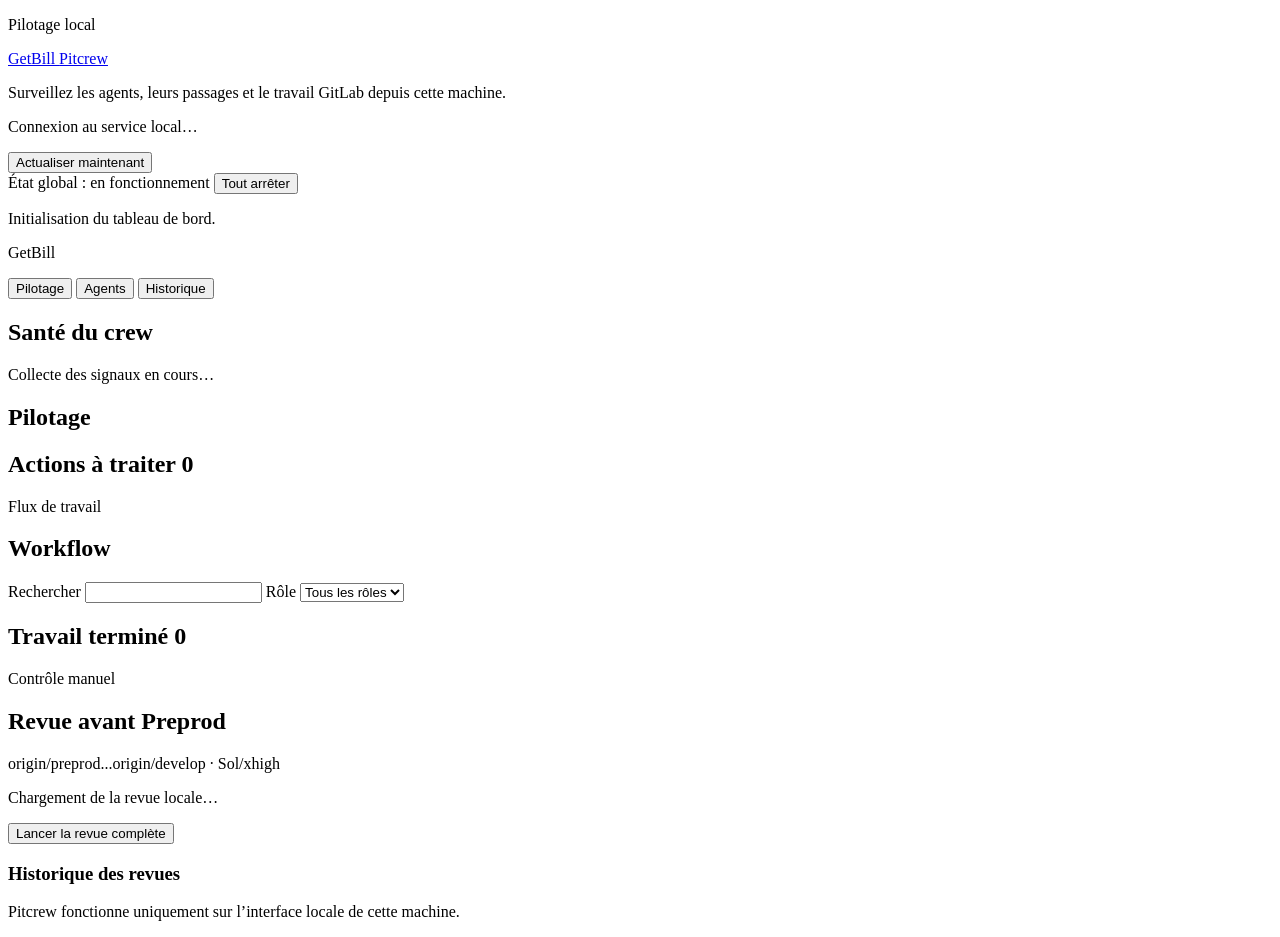
==== dashboard/index.html @ 16e0da6b "fix: wire dashboard application shell" ====
<!doctype html>
<html lang="fr">
<head>
  <meta charset="utf-8">
  <meta name="viewport" content="width=device-width, initial-scale=1">
  <meta name="pitcrew-session" content="__PITCREW_SESSION_TOKEN__">
  <title>Pitcrew · GetBill</title>
  <link rel="stylesheet" href="/assets/styles.css">
</head>
<body>
  <header id="app-header" class="app-header">
    <div>
      <p class="eyebrow">Pilotage local</p>
      <a class="brand" href="#pilotage" aria-label="Pitcrew · Pilotage">GetBill <span>Pitcrew</span></a>
      <p class="header-copy">Surveillez les agents, leurs passages et le travail GitLab depuis cette machine.</p>
    </div>
    <div class="refresh-panel">
      <p id="refresh-state">Connexion au service local…</p>
      <button id="refresh-button" class="button button-primary" type="button">Actualiser maintenant</button>
      <div id="global-actions" class="global-actions" aria-live="polite">
        <span id="global-state" class="global-state">État global : en fonctionnement</span>
        <button id="global-stop-button" class="button button-danger" type="button">Tout arrêter</button>
        <button id="global-resume-button" class="button button-primary" type="button" hidden>Réactiver les agents</button>
        <p id="global-action-status" class="action-state" aria-live="polite"></p>
      </div>
    </div>
  </header>

  <p id="operational-status" class="sr-only" aria-live="polite">Initialisation du tableau de bord.</p>

  <div class="app-shell">
    <aside class="app-sidebar" aria-label="Navigation et santé du crew">
      <p class="project-name">GetBill</p>
      <nav id="app-navigation" aria-label="Vues du tableau de bord">
        <button class="nav-item" type="button" data-view-target="pilotage">Pilotage</button>
        <button class="nav-item" type="button" data-view-target="agents">Agents</button>
        <button class="nav-item" type="button" data-view-target="history">Historique</button>
      </nav>
      <section id="crew-health" aria-labelledby="crew-health-title">
        <h2 id="crew-health-title">Santé du crew</h2>
        <p>Collecte des signaux en cours…</p>
      </section>
    </aside>

    <main class="app-main">
      <section id="view-pilotage" data-view="pilotage" aria-labelledby="pilotage-title">
        <h1 id="pilotage-title" tabindex="-1">Pilotage</h1>
        <div id="pilotage-source-state" aria-live="polite"></div>

        <section id="action-queue" class="panel" aria-labelledby="action-queue-title">
          <h2 id="action-queue-title">Actions à traiter <span id="action-queue-count">0</span></h2>
          <div id="action-queue-list" class="action-queue-list" aria-live="polite"></div>
          <div id="action-queue-more"></div>
        </section>

        <section id="workflow-board" class="panel" aria-labelledby="workflow-board-title">
          <div class="section-heading">
            <div>
              <p class="eyebrow">Flux de travail</p>
              <h2 id="workflow-board-title">Workflow</h2>
            </div>
            <div class="filters">
              <label for="workflow-search">Rechercher
                <input id="workflow-search" name="workflow-search" type="search">
              </label>
              <label for="workflow-role">Rôle
                <select id="workflow-role" name="workflow-role">
                  <option value="">Tous les rôles</option>
                </select>
              </label>
            </div>
          </div>
          <div id="workflow-board-content" class="work-grid workflow-columns" aria-live="polite"></div>
        </section>

        <section id="done-work" class="panel" aria-labelledby="done-work-title">
          <h2 id="done-work-title">Travail terminé <span id="done-count">0</span></h2>
          <ol id="done-list"></ol>
        </section>

        <section id="proposals" class="panel proposal-panel" aria-labelledby="proposals-title" hidden>
          <div class="section-heading">
            <div>
              <p class="eyebrow">Validation humaine</p>
              <h2 id="proposals-title">Propositions à examiner</h2>
            </div>
            <p id="proposal-state" class="section-note">Aucune proposition chargée</p>
          </div>
          <div id="proposal-list" class="proposal-list" aria-live="polite"></div>
        </section>

        <section id="decision-banner" class="panel decision-panel" aria-labelledby="decision-title" hidden>
          <div class="section-heading">
            <div>
              <p class="eyebrow">Action requise</p>
              <h2 id="decision-title">Décision à prendre</h2>
            </div>
            <p class="section-note">L’agent reprendra automatiquement après votre réponse</p>
          </div>
          <div id="decision-content" aria-live="polite"></div>
        </section>

        <section id="overview" class="panel overview" aria-labelledby="overview-title" hidden>
          <div class="section-heading">
            <div>
              <p class="eyebrow">Vue d’ensemble</p>
              <h2 id="overview-title">État opérationnel</h2>
            </div>
            <p class="section-note">Mise à jour locale toutes les 10 secondes</p>
          </div>
          <div id="global-banner" class="banner banner-neutral">Collecte des premiers signaux…</div>
          <div id="overview-metrics" class="metric-grid">
            <article class="metric"><span>Actifs</span><strong id="metric-active">—</strong></article>
            <article class="metric"><span>Arrêtés</span><strong id="metric-stopped">—</strong></article>
            <article class="metric"><span>En cours</span><strong id="metric-running">—</strong></article>
            <article class="metric"><span>Alertes</span><strong id="metric-warning">—</strong></article>
            <article class="metric"><span>Échecs</span><strong id="metric-failed">—</strong></article>
            <article class="metric"><span>Jetons · 7 jours</span><strong id="metric-tokens-7d">—</strong></article>
            <article class="metric"><span>Coût estimé · 7 jours</span><strong id="metric-cost-7d">—</strong></article>
          </div>
          <p id="overview-usage-note" class="usage-note" aria-live="polite"></p>
        </section>

        <section id="preprod-review" class="panel preprod-review-panel" aria-labelledby="preprod-review-title">
          <div class="section-heading">
            <div>
              <p class="eyebrow">Contrôle manuel</p>
              <h2 id="preprod-review-title">Revue avant Preprod</h2>
              <p class="section-note">origin/preprod...origin/develop · Sol/xhigh</p>
            </div>
            <p id="preprod-review-state" class="section-note" aria-live="polite">Chargement de la revue locale…</p>
          </div>
          <div class="preprod-review-controls">
            <button id="preprod-review-trigger" class="button button-primary" type="button">Lancer la revue complète</button>
            <button id="preprod-review-stop" class="button button-danger" type="button" hidden>Arrêter la revue</button>
          </div>
          <p id="preprod-review-action-status" class="action-state" aria-live="polite"></p>
          <div id="preprod-review-report" class="preprod-review-report" aria-live="polite"></div>
          <section id="preprod-review-history" aria-labelledby="preprod-review-history-title">
            <h3 id="preprod-review-history-title">Historique des revues</h3>
            <ol id="preprod-review-history-list" class="preprod-review-history-list"></ol>
          </section>
        </section>

        <section id="gitlab-work" aria-labelledby="gitlab-title" hidden>
          <div class="section-heading">
            <div>
              <p class="eyebrow">Synchronisation distante</p>
              <h2 id="gitlab-title">Travail GitLab</h2>
            </div>
            <p id="gitlab-state" class="section-note">En attente du premier relevé</p>
          </div>
          <section id="merge-requests" class="merge-requests-panel" aria-labelledby="merge-requests-title">
            <div class="section-heading">
              <div>
                <p class="eyebrow">Validation</p>
                <h3 id="merge-requests-title">Merge requests ouvertes</h3>
              </div>
              <p id="merge-requests-state" class="section-note">Aucune MR chargée</p>
            </div>
            <div id="merge-request-list" class="merge-request-list" aria-live="polite"></div>
          </section>
          <div id="gitlab-groups" class="work-grid"></div>
        </section>
      </section>

      <section id="view-agents" data-view="agents" aria-labelledby="agents-view-title" hidden>
        <h1 id="agents-view-title" tabindex="-1">Agents</h1>
        <div id="agents-source-state" aria-live="polite"></div>

        <section id="live-agents" class="panel live-panel" aria-labelledby="live-agents-title">
          <div class="section-heading">
            <div>
              <p class="eyebrow">Temps réel</p>
              <h2 id="live-agents-title">Agents en cours</h2>
            </div>
            <p class="section-note">État local · actualisé toutes les 10 secondes</p>
          </div>
          <div id="live-agent-grid" class="live-agent-grid" aria-live="polite"></div>
        </section>

        <section id="agents" aria-labelledby="agents-title">
          <div class="section-heading">
            <div>
              <p class="eyebrow">Automatisation</p>
              <h2 id="agents-title">Agents activés</h2>
            </div>
            <p class="section-note">Déclenchement et contrôle agent par agent</p>
          </div>
          <div id="agent-list">
            <div id="agent-grid" class="agent-grid" aria-busy="true"></div>
          </div>

          <details id="disabled-roles" class="disabled-panel">
            <summary>Rôles désactivés <span id="disabled-count">0</span></summary>
            <div id="disabled-list" class="disabled-list"></div>
          </details>
        </section>
      </section>

      <section id="view-history" data-view="history" aria-labelledby="history-view-title" hidden>
        <h1 id="history-view-title" tabindex="-1">Historique</h1>
        <div id="history-source-state" aria-live="polite"></div>

        <section id="activity" class="panel" aria-labelledby="activity-title">
          <div class="section-heading">
            <div>
              <p class="eyebrow">Sept derniers jours</p>
              <h2 id="activity-title">Activité des agents</h2>
            </div>
          </div>
          <form id="history-filters" class="filters">
            <label for="history-skill">Agent
              <select id="history-skill" name="skill">
                <option value="">Tous les agents</option>
              </select>
            </label>
            <label for="history-outcome">Résultat
              <select id="history-outcome" name="outcome">
                <option value="">Tous les résultats</option>
                <option value="success">Succès</option>
                <option value="noop">Sans action</option>
                <option value="failed">Échec</option>
                <option value="interrupted">Interrompu</option>
              </select>
            </label>
            <button class="button" type="submit">Appliquer les filtres</button>
          </form>
          <ol id="activity-list" class="activity-list"></ol>
        </section>
      </section>
    </main>
  </div>

  <dialog id="detail-panel" aria-labelledby="detail-title">
    <header>
      <h2 id="detail-title">Détail</h2>
      <button id="detail-close" class="button" type="button">Fermer</button>
    </header>
    <div id="detail-content"></div>
    <p id="detail-action-status" class="sr-only" aria-live="polite"></p>
  </dialog>

  <footer>
    <p>Pitcrew fonctionne uniquement sur l’interface locale de cette machine.</p>
  </footer>

  <script type="module" src="/assets/app.js"></script>
</body>
</html>
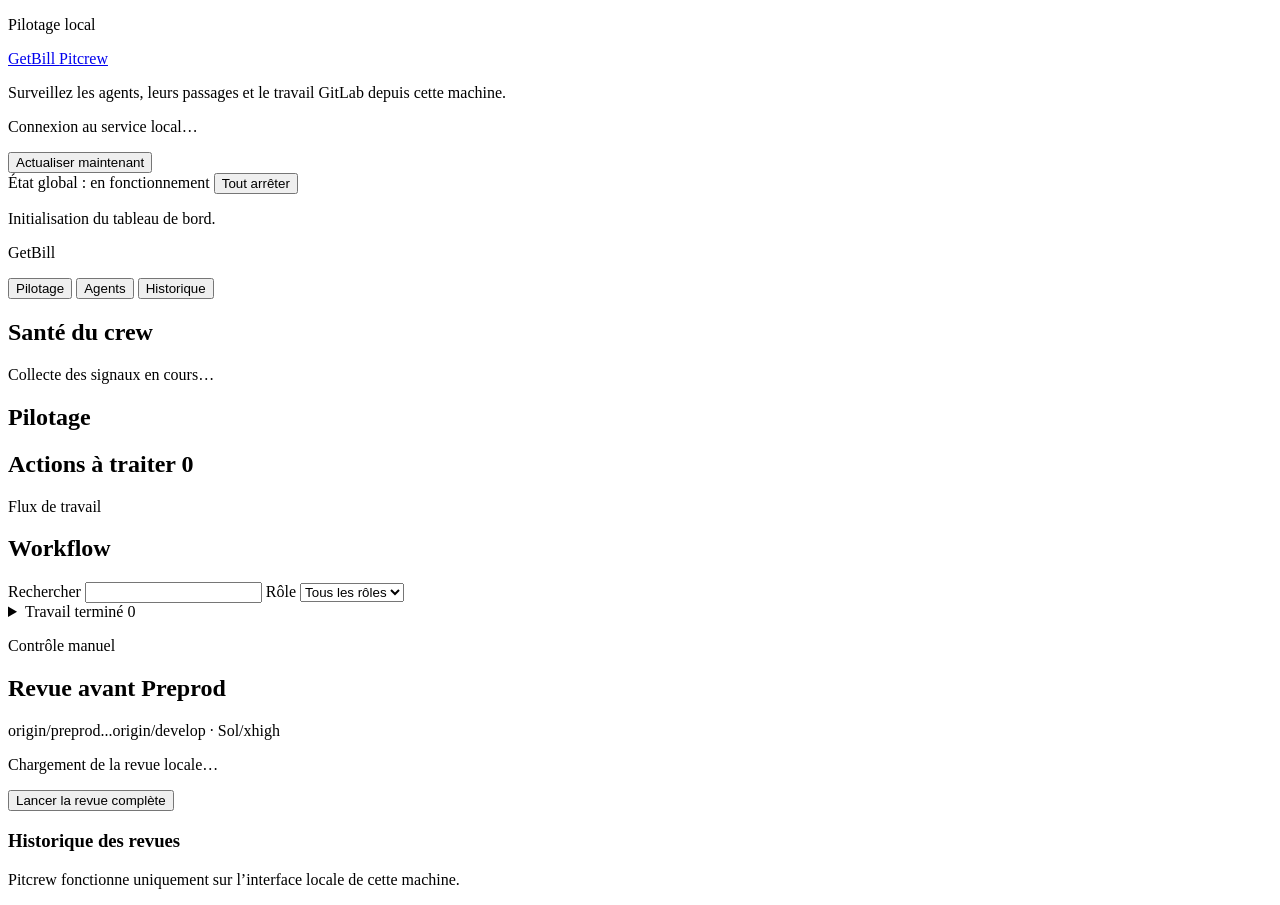
==== commit b7ce0b08: "fix: tighten daily dashboard interactions" ====
--- a/dashboard/index.html
+++ b/dashboard/index.html
@@ -73,10 +73,10 @@
           <div id="workflow-board-content" class="work-grid workflow-columns" aria-live="polite"></div>
         </section>
 
-        <section id="done-work" class="panel" aria-labelledby="done-work-title">
-          <h2 id="done-work-title">Travail terminé <span id="done-count">0</span></h2>
+        <details id="done-work" class="panel">
+          <summary id="done-work-title">Travail terminé <span id="done-count">0</span></summary>
           <ol id="done-list"></ol>
-        </section>
+        </details>
 
         <section id="proposals" class="panel proposal-panel" aria-labelledby="proposals-title" hidden>
           <div class="section-heading">
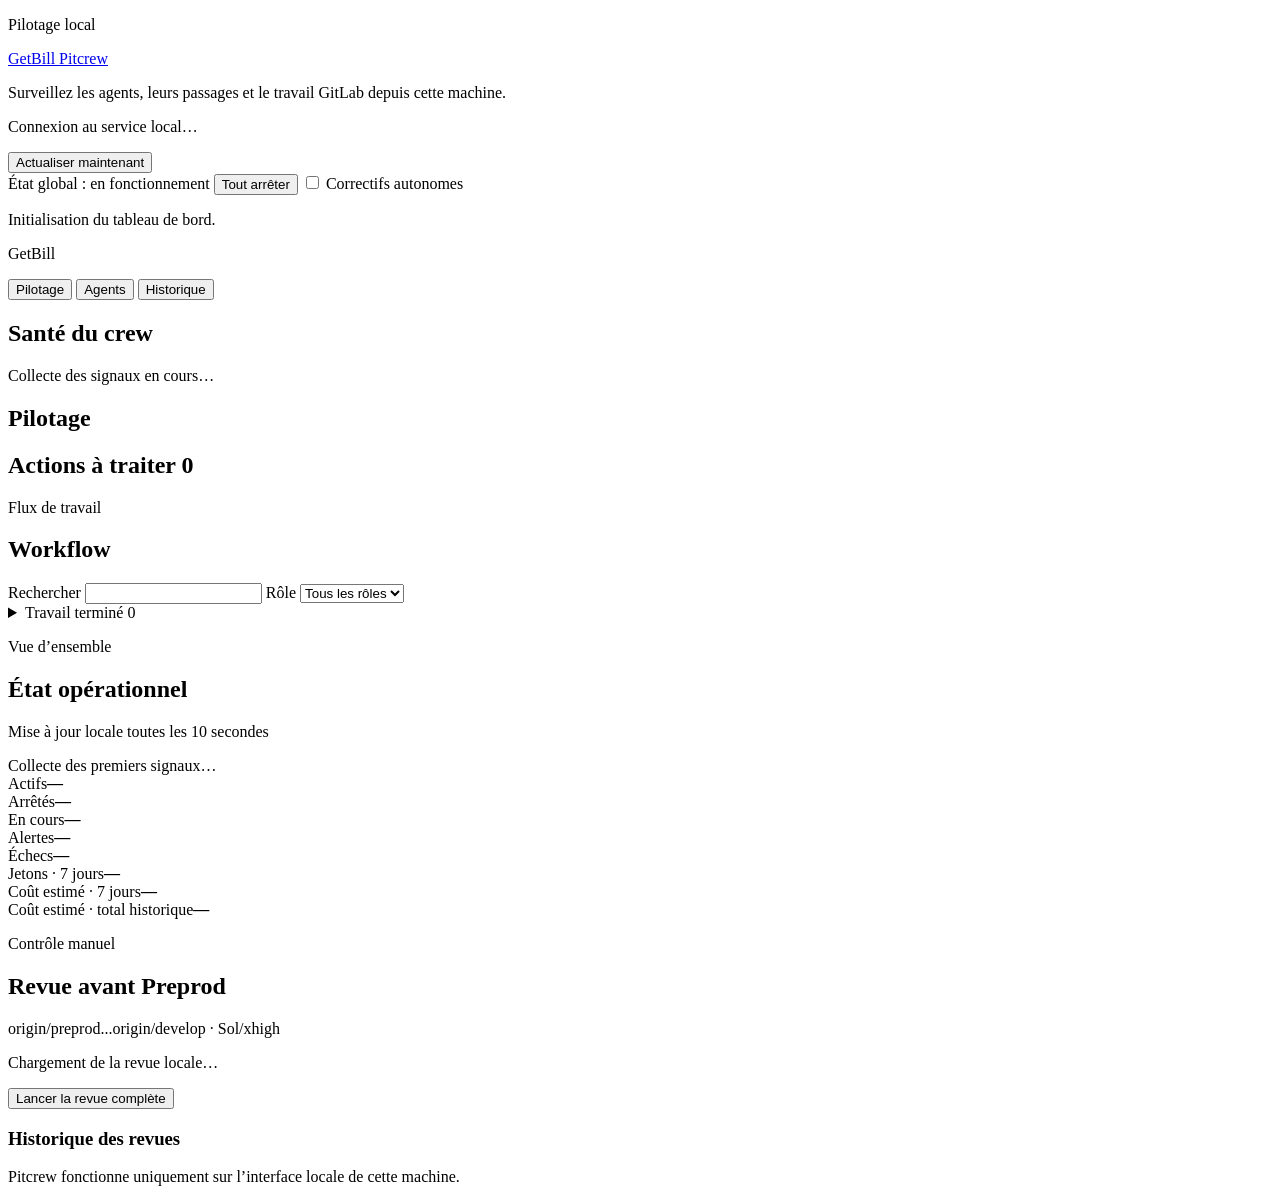
==== commit 7a7918d3: "feat: coordinate durable ticket runs" ====
--- a/dashboard/index.html
+++ b/dashboard/index.html
@@ -21,6 +21,10 @@
         <span id="global-state" class="global-state">État global : en fonctionnement</span>
         <button id="global-stop-button" class="button button-danger" type="button">Tout arrêter</button>
         <button id="global-resume-button" class="button button-primary" type="button" hidden>Réactiver les agents</button>
+        <label class="fix-autonomy-control" for="fix-autonomy-toggle">
+          <input id="fix-autonomy-toggle" type="checkbox">
+          Correctifs autonomes
+        </label>
         <p id="global-action-status" class="action-state" aria-live="polite"></p>
       </div>
     </div>
@@ -100,7 +104,7 @@
           <div id="decision-content" aria-live="polite"></div>
         </section>
 
-        <section id="overview" class="panel overview" aria-labelledby="overview-title" hidden>
+        <section id="overview" class="panel overview" aria-labelledby="overview-title">
           <div class="section-heading">
             <div>
               <p class="eyebrow">Vue d’ensemble</p>
@@ -117,6 +121,7 @@
             <article class="metric"><span>Échecs</span><strong id="metric-failed">—</strong></article>
             <article class="metric"><span>Jetons · 7 jours</span><strong id="metric-tokens-7d">—</strong></article>
             <article class="metric"><span>Coût estimé · 7 jours</span><strong id="metric-cost-7d">—</strong></article>
+            <article class="metric"><span>Coût estimé · total historique</span><strong id="metric-cost-total">—</strong></article>
           </div>
           <p id="overview-usage-note" class="usage-note" aria-live="polite"></p>
         </section>
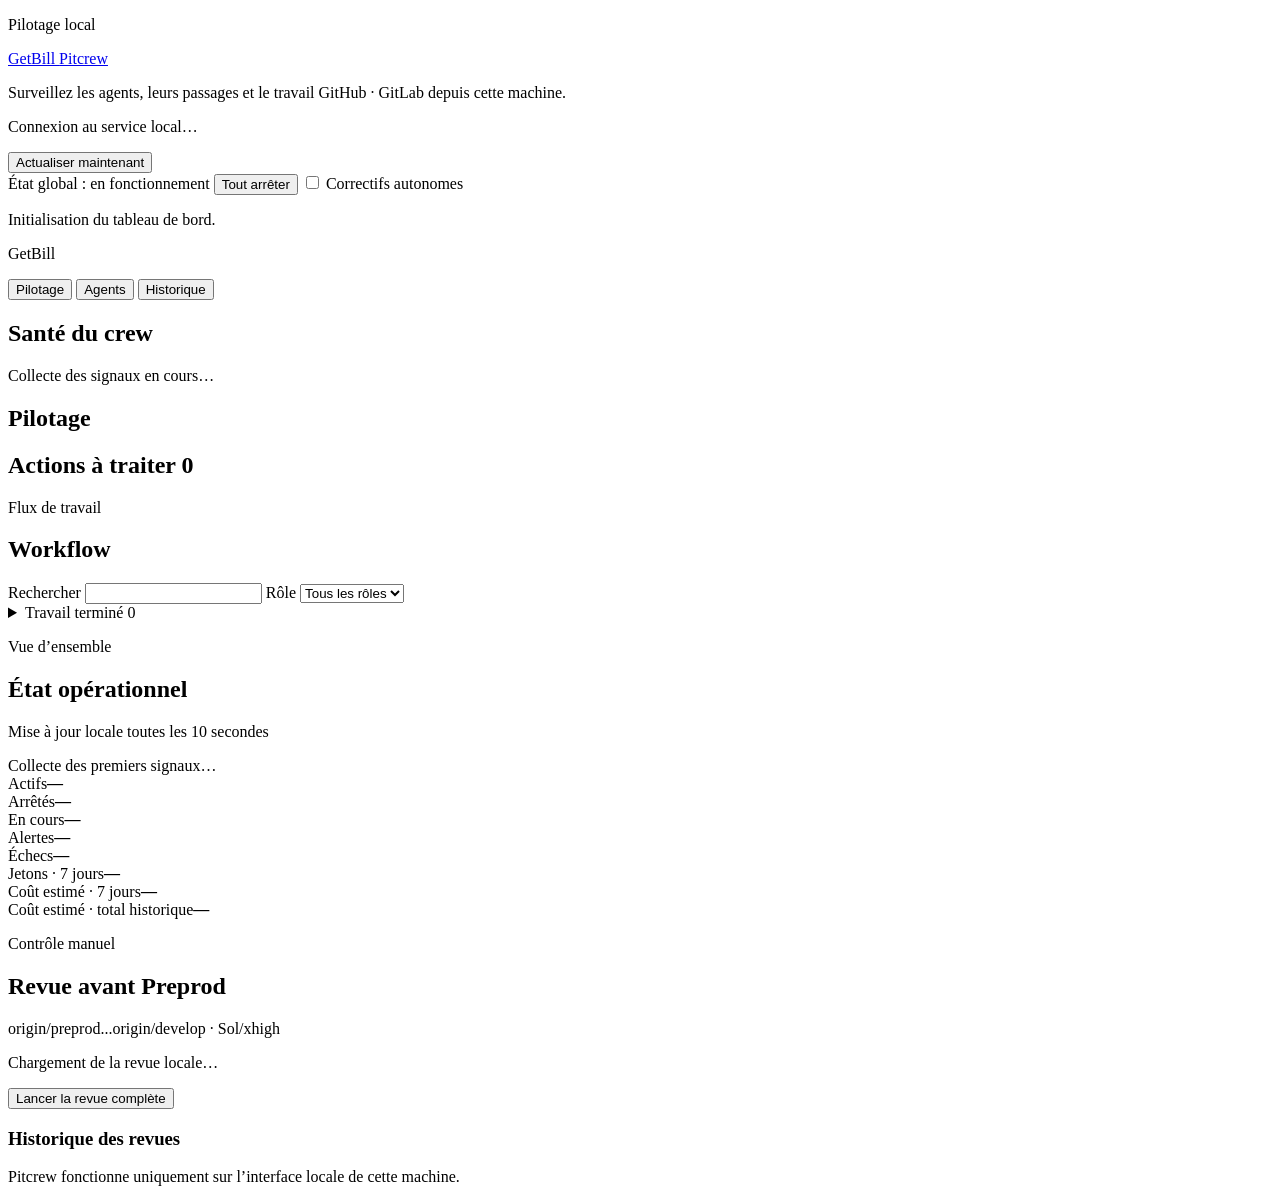
==== commit 819ffb11: "feat: render provider-neutral forge work" ====
--- a/dashboard/index.html
+++ b/dashboard/index.html
@@ -12,7 +12,7 @@
     <div>
       <p class="eyebrow">Pilotage local</p>
       <a class="brand" href="#pilotage" aria-label="Pitcrew · Pilotage">GetBill <span>Pitcrew</span></a>
-      <p class="header-copy">Surveillez les agents, leurs passages et le travail GitLab depuis cette machine.</p>
+      <p class="header-copy">Surveillez les agents, leurs passages et le travail GitHub · GitLab depuis cette machine.</p>
     </div>
     <div class="refresh-panel">
       <p id="refresh-state">Connexion au service local…</p>
@@ -147,25 +147,25 @@
           </section>
         </section>
 
-        <section id="gitlab-work" aria-labelledby="gitlab-title" hidden>
+        <section id="forge-work" aria-labelledby="forge-title" hidden>
           <div class="section-heading">
             <div>
               <p class="eyebrow">Synchronisation distante</p>
-              <h2 id="gitlab-title">Travail GitLab</h2>
-            </div>
-            <p id="gitlab-state" class="section-note">En attente du premier relevé</p>
-          </div>
-          <section id="merge-requests" class="merge-requests-panel" aria-labelledby="merge-requests-title">
+              <h2 id="forge-title">Travail GitHub · GitLab</h2>
+            </div>
+            <p id="forge-state" class="section-note">En attente du premier relevé</p>
+          </div>
+          <section id="changes" class="changes-panel" aria-labelledby="changes-title">
             <div class="section-heading">
               <div>
                 <p class="eyebrow">Validation</p>
-                <h3 id="merge-requests-title">Merge requests ouvertes</h3>
+                <h3 id="changes-title">Changements ouverts</h3>
               </div>
-              <p id="merge-requests-state" class="section-note">Aucune MR chargée</p>
-            </div>
-            <div id="merge-request-list" class="merge-request-list" aria-live="polite"></div>
+              <p id="changes-state" class="section-note">Aucun changement chargé</p>
+            </div>
+            <div id="change-list" class="change-list" aria-live="polite"></div>
           </section>
-          <div id="gitlab-groups" class="work-grid"></div>
+          <div id="forge-groups" class="work-grid"></div>
         </section>
       </section>
 
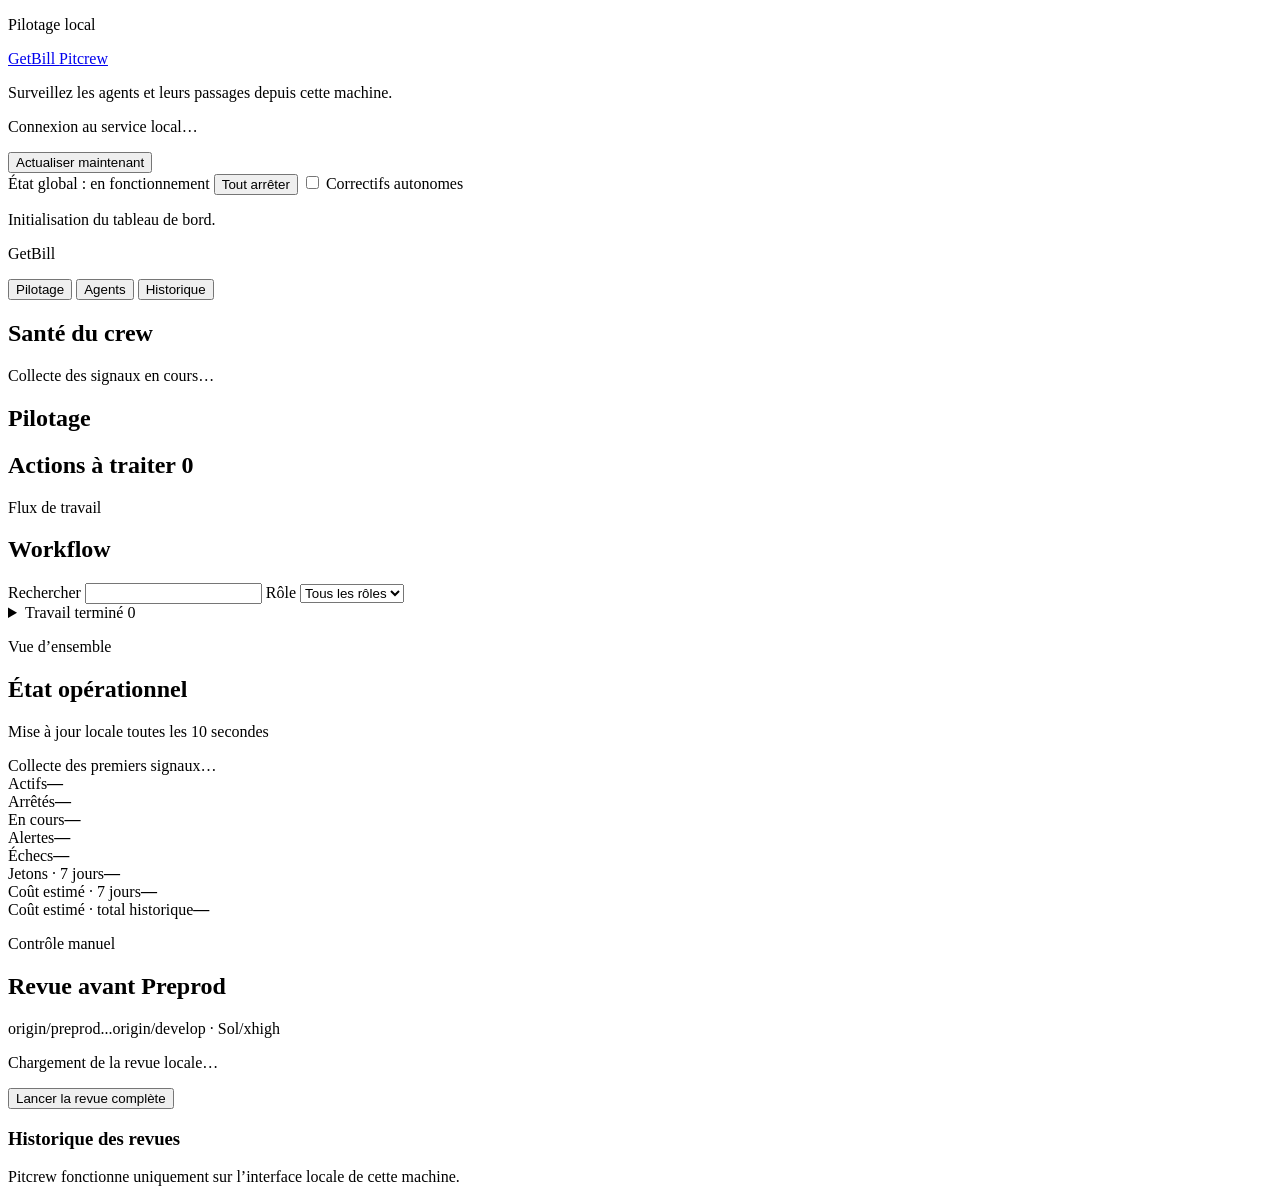
==== commit e837538a: "fix: remove duplicate forge dashboard" ====
--- a/dashboard/index.html
+++ b/dashboard/index.html
@@ -12,7 +12,7 @@
     <div>
       <p class="eyebrow">Pilotage local</p>
       <a class="brand" href="#pilotage" aria-label="Pitcrew · Pilotage">GetBill <span>Pitcrew</span></a>
-      <p class="header-copy">Surveillez les agents, leurs passages et le travail GitHub · GitLab depuis cette machine.</p>
+      <p class="header-copy">Surveillez les agents et leurs passages depuis cette machine.</p>
     </div>
     <div class="refresh-panel">
       <p id="refresh-state">Connexion au service local…</p>
@@ -147,26 +147,6 @@
           </section>
         </section>
 
-        <section id="forge-work" aria-labelledby="forge-title" hidden>
-          <div class="section-heading">
-            <div>
-              <p class="eyebrow">Synchronisation distante</p>
-              <h2 id="forge-title">Travail GitHub · GitLab</h2>
-            </div>
-            <p id="forge-state" class="section-note">En attente du premier relevé</p>
-          </div>
-          <section id="changes" class="changes-panel" aria-labelledby="changes-title">
-            <div class="section-heading">
-              <div>
-                <p class="eyebrow">Validation</p>
-                <h3 id="changes-title">Changements ouverts</h3>
-              </div>
-              <p id="changes-state" class="section-note">Aucun changement chargé</p>
-            </div>
-            <div id="change-list" class="change-list" aria-live="polite"></div>
-          </section>
-          <div id="forge-groups" class="work-grid"></div>
-        </section>
       </section>
 
       <section id="view-agents" data-view="agents" aria-labelledby="agents-view-title" hidden>
@@ -190,7 +170,7 @@
               <p class="eyebrow">Automatisation</p>
               <h2 id="agents-title">Agents activés</h2>
             </div>
-            <p class="section-note">Déclenchement et contrôle agent par agent</p>
+            <p class="section-note">Planifiés ou déclenchés par un événement</p>
           </div>
           <div id="agent-list">
             <div id="agent-grid" class="agent-grid" aria-busy="true"></div>
